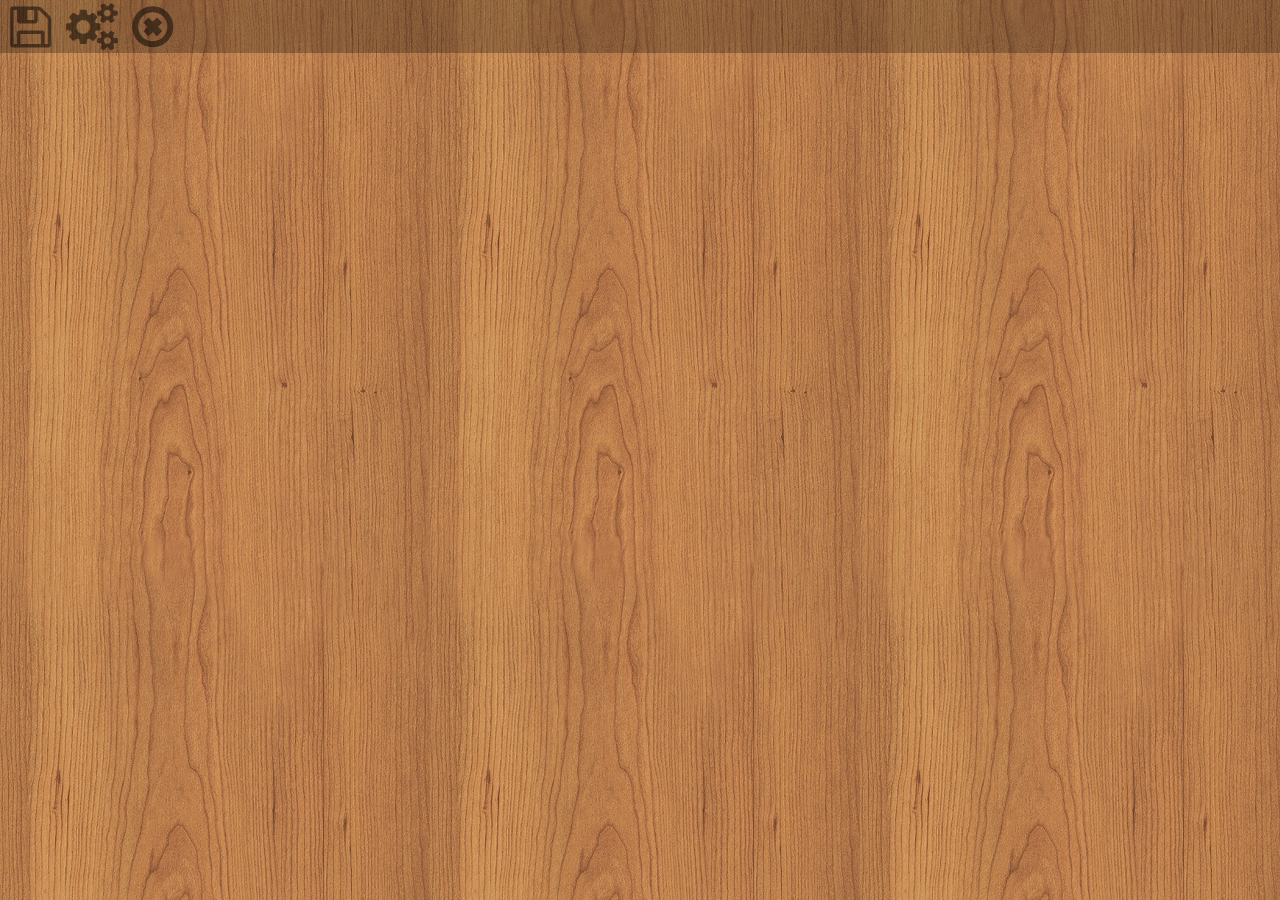
==== demo/index.html @ 3a291844 "swiper added to project" ====
<!DOCTYPE html>
<html>
<head>
  <meta charset="utf-8">
  <title>Dashboard Test Page</title>
  <link rel="stylesheet" href="../lib/development/gridster/jquery.gridster.css">
  <link rel="stylesheet" href="../lib/development/font-awesome-4.0.3/css/font-awesome.min.css">
  <link rel="stylesheet" href="../lib/development/boxer/jquery.fs.boxer.css">
  <link rel="stylesheet" href="../lib/development/swiper/idangerous.swiper.css">
  <link rel="stylesheet" href="../src/css/mdashboard.css">
</head>
<body>
  <div class="dashboard-container"></div>

  <!-- core libraries begin -->
  <script src="../lib/development/jquery/jquery-1.10.2.js"></script>
  <script src="../lib/development/underscore/underscore.js"></script>
  <script src="../lib/development/gridster/jquery.gridster.with-extras.js"></script>
  <script src="../lib/development/boxer/jquery.fs.boxer.js"></script>
  <script src="../lib/development/swiper/idangerous.swiper-2.4.2.js"></script>
  <script src="../lib/development/scroller/Animate.js"></script>
  <script src="../lib/development/scroller/Scroller.js"></script>
  <script src="../src/mdashboard.js"></script>
  <!-- core libraries end -->

  <!-- chart libraries begin -->
  <script charset="utf-8" src="../lib/development/d3/d3.v3.js"></script>
  <script src="../lib/development/highcharts/highcharts.src.js"></script>
  <script src="../lib/development/highcharts/highcharts-more.src.js"></script>
  <!-- chart libraries end -->

  <!-- site specific scripts begin -->
  <script src="widgets_default.js"></script>
  <script>
    var dashboard = new MDashboard().init();
    if (dashboard.isLoaded) {
      dashboard.collections[0].invalidate().render();
    } else {
      dashboard.createCollection(function(err, collection) {
        collection.render();
      });
    }
  </script>
  <!-- site specific scripts end -->
</body>
</html>
---- src/css/mdashboard.css ----
@import url(http://fonts.googleapis.com/css?family=Ubuntu:400,700|Oxygen:400,700|Open+Sans:400,700|Marmelad|Varela&subset=latin,latin-ext);
/*
Google Fonts
http://www.google.com/fonts#UsePlace:use/Collection:Ubuntu:400,700|Oxygen:400,700|Open+Sans:400,700|Marmelad|Varela

font-family: 'Ubuntu', sans-serif;
font-family: 'Oxygen', sans-serif;
font-family: 'Open Sans', sans-serif;
font-family: 'Marmelad', sans-serif;
font-family: 'Varela', sans-serif;
*/

/* Gridster */

.gridster {
  margin: 0 auto;
  font-family: 'Helvetica Neue', Arial, sans-serif;
  -webkit-font-smoothing: antialiased;
  font-size: x-small;
  color: #666666;
  -moz-box-sizing: border-box;
  -webkit-box-sizing: border-box;
  box-sizing: border-box;
}

.gridster a {
  color: #004756;
  text-decoration: underline;
  font-weight: bold;
}

.gridster ul, .gridster ol {
  list-style: none;
}

.gridster .gs-w {
  background: #FFF;
  cursor: pointer;
  border-radius: 4px;
  box-shadow: 0 2px 2px rgba(0,0,0,0.2), 0 1px 5px rgba(0,0,0,0.2), 0 0 0 12px rgba(255,255,255,0.4);
}

.gridster .player {
}

.gridster .preview-holder {
  border: none !important;
  border-radius: 0 !important;
  background: rgba(255, 255, 255, .2) !important;
}

.gridster li header {
  background: #999;
  display: block;
  font-size: 20px;
  line-height: normal;
  padding: 4px 0 6px;
  margin: 0;
  cursor: move;
  text-align: center;
}

.gridster li {
  overflow: hidden;
}

/* MDashboard */

.clearfix:after {
    content: ".";
    display: block;
    clear: both;
    visibility: hidden;
    line-height: 0;
    height: 0;
}

.clearfix {
    display: inline-block;
}

html[xmlns] .clearfix {
    display: block;
}

* html .clearfix {
    height: 1%;
}

* {
  margin: 0;
  padding: 0;
}

article, aside, details, figcaption, figure, footer, header, hgroup, nav, section {
  display: block;
}

body {
  background: #fff url(images/wood-005.png);
}

[hidden] {
  display: none;
}

.mr025 {
  margin-right: .25em
}

.ml025 {
  margin-left: .25em
}

.ml01 {
  margin-left: .1em;
}

.ml05 {
  margin-left: .5em
}

.ml10 {
  margin-left: 1em;
}

.mr05 {
  margin-right: .5em
}

.mr01 {
  margin-right: .1em;
}

.mt025 {
  margin-top: .25em
}

.mt05 {
  margin-top: .5em
}

.mt075 {
  margin-top: .75em
}

.mt10 {
  margin-top: 1em
}

.mb10 {
  margin-bottom: 1em;
}

.mtb10 {
  margin-top: 1em;
  margin-bottom: 1em;
}

.m10 {
  margin: 1em;
}

.mtb05 {
  margin-top: .5em;
  margin-bottom: .5em;
}

.mdashboard-container {
  position: relative;
}

.mwidget-icon {
  color: #BBB;
  position: absolute;
  z-index: 10;
  opacity: .6;
}

.icon-close {
  right: 5px;
  top: 7px;
}

.icon-settings {
  right: 27px;
  top: 7px;
}

.icon-settings:hover {
  -webkit-animation: spin 2s infinite linear;
  -moz-animation: spin 2s infinite linear;
  -o-animation: spin 2s infinite linear;
  animation: spin 2s infinite linear;
}

.mwidget-icon:hover {
  color: #333;
  opacity: 1;
}

.mdashboard-toolbar .btn {
  display: block;
  border-radius: 4px;
  text-align: center;
  text-decoration: none;
  font-weight: bold;

  -moz-box-sizing: border-box;
  -webkit-box-sizing: border-box;
  box-sizing: border-box;
  cursor: pointer;
  border: none;
  margin: 3px 0 0 10px;
}

.mdashboard-toolbar {
  position: absolute;
  left: 0;
  top: 0;
  margin: 0;
  padding: 0;
  display: block;
  height: 53px;
  /*padding: 5px 0 0 5px;*/
  width: 100%;
  background-color: rgba(0,0,0,0.25);
  z-index: 3;

  -moz-transition: margin .25s;
  -webkit-transition: margin .25s;
  -o-transition: margin .25s;
  transition: margin .25s;
}

.mdashboard-toolbar-list li {
  display: inline-block;
}

.toolbar-collapse {
  margin-top: -40px;
}


.button {
  color: #333;
  background-color: #e5e5e5;

  display: inline-block;
  padding: .5em .3em .1em .5em;
  margin: 0 .5em 0 0;
  font-size: 16px;
  font-weight: normal;
  text-align: center;
  white-space: normal;
  vertical-align: middle;
  cursor: pointer;
  background-image: none;
  border-radius: 8px;
  float: left;

  -webkit-user-select: none;
  -moz-user-select: none;
  -ms-user-select: none;
  -o-user-select: none;
  user-select: none;
}

.button:hover {
  background-color: #ebebeb;
}

.button-text {
  width: 90px;
  text-align: center;
}

.disabled {
  background-color: #f5f5f5;
  color: #999;
  opacity: .4;
}

.mdashboard-toolbar .btn {
  color: rgba(0,0,0,0.5);
}

.mdashboard-toolbar .btn:hover {
  color: rgba(0,0,0,1);
}

.mwidget-content {
  display: block;
  width: 100%;
  height: 100%;
  position: relative;
  padding: 0;
}

.chart {
  position: absolute;
  left: 0;
  bottom: 0;
}

.loading:after {
	border-width: 0 3px 0 0;
	border-style: solid;
	border-color: rgba(0, 0, 0, .5);
	border-radius: 50%;
	display: block;
	height: 50px;
	left: 50%;
	margin: -25px 0 0 -25px;
	position: absolute;
	top: 50%;
	width: 50px;

	content: "";

	animation: spin 1s infinite linear;
	-webkit-animation: spin 1s infinite linear;
}
@keyframes spin {
	from { transform: rotate(0deg); }
	to { transform: rotate(360deg); }
}
@-webkit-keyframes spin {
	from { -webkit-transform: rotate(0deg); }
	to { -webkit-transform: rotate(360deg); }
}

.dialog {
  width: 700px;
  height: 620px;
  overflow: hidden;
  padding: .25em;
  font-family: 'Ubuntu', sans-serif;
  text-align: left;
  position: relative;

  -webkit-user-select: none;
  -moz-user-select: none;
  -ms-user-select: none;
  -o-user-select: none;
  user-select: none;
}

.passive-dialog {
  background-color: #fff;
  opacity: .25;
}

.dialog .dialog-header {
  display: block;
  vertical-align: middle;
  margin: .5em;
  z-index: 10;
}

.dialog .dialog-header-text {
  margin: .25em;
  font-size: 9pt;
  line-height: 13px;
  display: inline-block;
  color: #999;
}

.dialog .dialog-footer {
  width: 690px;
  height: 75px;
  position: absolute;
  bottom: 0;
  left: 5px;
  z-index: 10;
  overflow: hidden;
}

.dialog .dialog-body {
  width: 650px;
  background-color: #F5F2EF;
  border-radius: 5px;
}

.dialog-footer-buttons {
  width: 690px;
  overflow: hidden;
}

#dialog-content-id {
  padding: 0;
  margin-top: 1em;
}

.dialog-well {
  background-color: #F5F2EF;
  border-radius: 5px;
  border: solid 1px #CCC;

  -webkit-box-shadow: inset 0 0 5px -2px rgba(50, 50, 50, 0.3);
  -moz-box-shadow:    inset 0 0 7px -2px rgba(50, 50, 50, 0.3);
  box-shadow:         inset 0 0 7px -2px rgba(50, 50, 50, 0.3);
}

#dialog-inner-content {
  width: 100%;
  overflow: auto;
  z-index: 11;
  margin-top: .25em;
}

#scroller-container {
  display: block;
  position: absolute;
  overflow: hidden;
  border-radius: 5px;

  -webkit-user-select: none;
  -moz-user-select: none;
  -ms-user-select: none;
  -o-user-select: none;
  user-select: none;
}

#scroller-content {
  background: transparent;
  width: 4000px;
  height: 2000px;
  position: relative;

  -webkit-transform-origin: left top;
  -webkit-transform: translateZ(0);
  -moz-transform-origin: left top;
  -moz-transform: translateZ(0);
  -ms-transform-origin: left top;
  -ms-transform: translateZ(0);
  -o-transform-origin: left top;
  -o-transform: translateZ(0);
  transform-origin: left top;
  transform: translateZ(0);
}

#scroller-panel {
  background: transparent;
  width: 4000px;
  height: 2000px;
  position: absolute;
  top: 0;
  left: 0;
  opacity: 1;
  color: #000;
;
}

.scroller-cell {
  /*width: 300px;
  height: 300px;
  background: transparent url('images/seamless-bamboo-pattern-842.png') no-repeat top left;*/
  /*width: 120px;
  height: 120px;
  background: transparent url('images/subtle-mosaic-pattern1507.png') no-repeat top left;*/
  width: 200px;
  height: 177px;
  background: transparent url('images/seamless-brick-wall-pattern.png') no-repeat top left;
  display: inline-block;
  margin: 0;
  padding: 0;
  line-height: 20px;
  z-index: 5;

  /*text-align: center;*/
}

.scroller-cell:after {
  content: ''
}

.scroller-message {
  font-size: 24pt;
  color: #CCC;
}

#boxer, .resp-vtabs {
  border: solid transparent 10px;
  border-radius: 5px;
}

#boxer.inline {
  padding: 5px;
  border-radius: 5px;
}

.resp-vtabs {
  border-radius: 0;
}

.pull-left {
  float:left
}

.pull-right {
  float:right
}

.merlon-logo {
  background: transparent url('images/merlon-logo-small.png') center no-repeat;
}

.widget-container,
.module-container,
.service-container,
.service-ajax-container {
  overflow: hidden;
}

.widget-container .form,
.module-container .form,
.service-container .form,
.service-ajax-container .form {
  display: block;
  width: 100%;
  font-size: 12pt;
}

.widget-container .form-label,
.module-container .form-label,
.service-container .form-label {
  width: 16%;
  display: inline-block;
  text-align: right;
  font-weight: bold;
}

.service-ajax-container .form-label {
  width: 20%;
  display: inline-block;
  text-align: right;
  font-weight: bold;
}

.widget-container .form-break,
.module-container .form-break,
.service-container .form-break,
.service-ajax-container form-break {
  text-align: center;
  display: inline-block;
}

.widget-container .form-item,
.module-container .form-item,
.service-container .form-item,
.service-ajax-container .form-item {
  display: inline-block;
  text-align: left;
}

.widget-container .form-button,
.module-container .form-button,
.service-container .form-button,
.service-ajax-container .form-button {
  display: inline-block;
  margin-left: .5em;
  vertical-align: middle;
  line-height: 30px;
}

.form-label input[type=text]  {
  width: 90px;
  border-radius: 4px;
  padding: .25em;
  background-color: #fff;
  border: 1px solid #666;
}

.form-item input[type=text],
.form-item textarea,
.form-item select {
  width: 475px;
  border-radius: 4px;
  padding: .25em;
  background-color: #fff;
  border: 1px solid #666;
}

form.form {
  text-align: left;
}

form.form, .form-row {
  width: 100%;
}

.form-row div {
  display: inline-block;
  margin-bottom: .5em;
}

.item-uid {
  color: #666;
}

.item-icons {
  width: 475px;
  height: 115px;
  overflow-y: scroll;
  overflow-x: hidden;
  border-radius: 4px;
  padding: .35em;
  background-color: #fff;
  border: 1px solid #666;
}

.item-icons li {
  list-style: none;
  float: left;
  font-weight: normal;
  line-height: 40px;
  color: #333;
  width: 40px;
  height: 40px;
  vertical-align: middle;
  text-align: center;
}

.item-icons li.selected {
  color: #FFF;
  background-color: #900;
  border-radius: 4px;
}

.item-icon:hover {
  color: #000;
  background-color: #CCC;
  border-radius: 4px;
  cursor: pointer;
}

.item-icon a, .item-icon a:visited {
  color: inherit;
}

.red {
  color: #900;
}

.fa {
  margin-right: .1em;
}

.hide {
  display: none;
}

#management-canvas, #management-svg, #management-container {
  position: absolute;
  left: 0;
  top: 0;
}

#management-container * {
  -webkit-user-select: none;
  -moz-user-select: none;
  -ms-user-select: none;
  -o-user-select: none;
  user-select: none;

  -webkit-user-drag: none;
  -moz-user-drag: none;
  -ms-user-drag: none;
  -o-user-drag: none;
  user-drag: none;
}

.m-module {
  margin: .25em;
  padding: .25em;
  border-width: 2px;
  border-style: dotted;
  border-radius: 8px;
  border-color: transparent;
  float: left;
}

.m-module:hover {
  border-color: #f00;
  cursor: pointer;
}

.m-selected {
  border-style: solid;
  border-color: #f00;
}

.error {
  color: #a00;
  font-weight: bold;
}

.success {
  color: #0a0;
  font-weight: bold;
}

#connection-page-result-test {
  margin: 1em;
}

#connection-page-result-test hr {
  margin: .5em;
}

/* swiper */
.swiper-container, .swiper-wrapper {
  height: 250px;
}
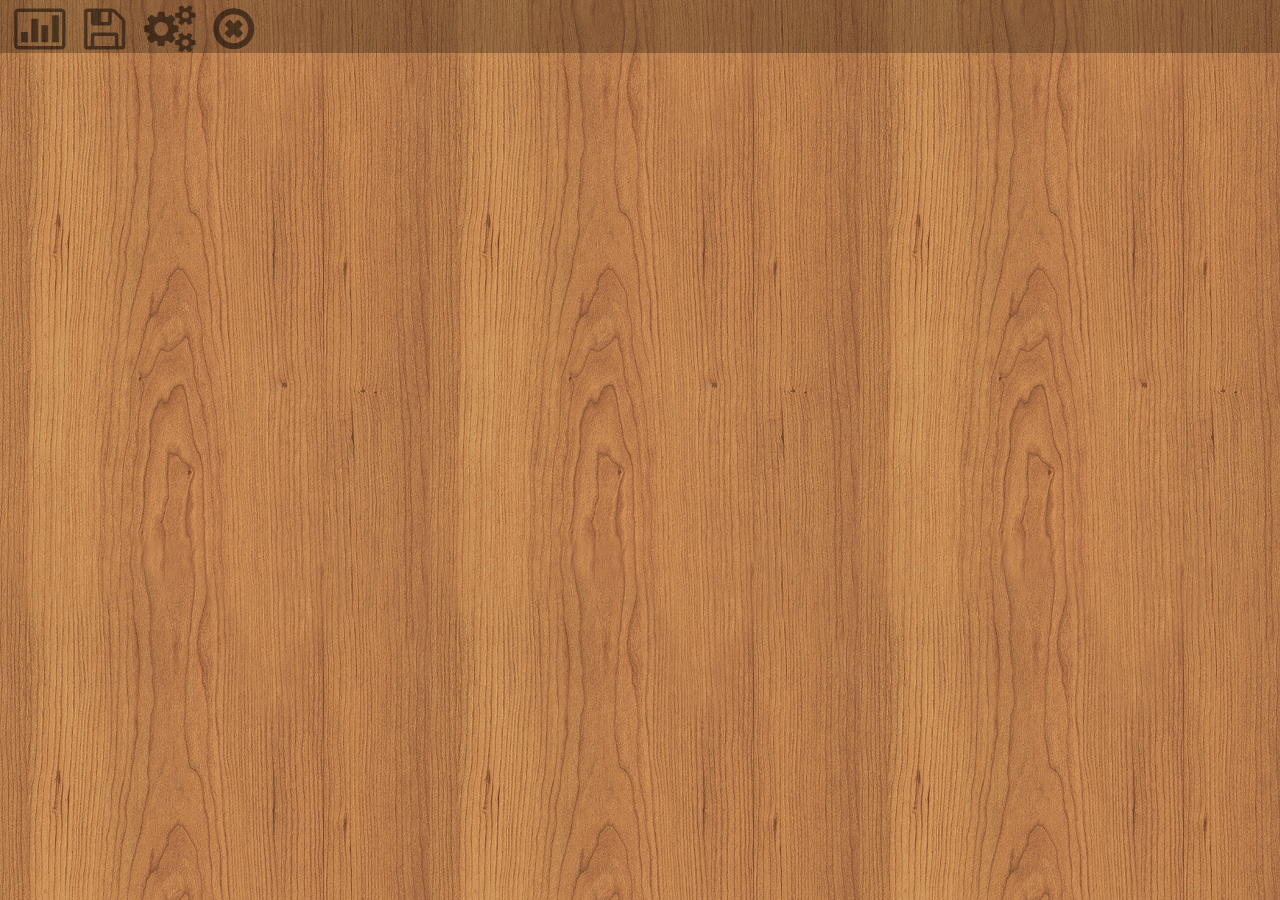
==== commit 33bafed1: "minor changes" ====
--- a/demo/index.html
+++ b/demo/index.html
@@ -10,37 +10,37 @@
   <link rel="stylesheet" href="../src/css/mdashboard.css">
 </head>
 <body>
-  <div class="dashboard-container"></div>
+<div class="dashboard-container"></div>
 
-  <!-- core libraries begin -->
-  <script src="../lib/development/jquery/jquery-1.10.2.js"></script>
-  <script src="../lib/development/underscore/underscore.js"></script>
-  <script src="../lib/development/gridster/jquery.gridster.with-extras.js"></script>
-  <script src="../lib/development/boxer/jquery.fs.boxer.js"></script>
-  <script src="../lib/development/swiper/idangerous.swiper-2.4.2.js"></script>
-  <script src="../lib/development/scroller/Animate.js"></script>
-  <script src="../lib/development/scroller/Scroller.js"></script>
-  <script src="../src/mdashboard.js"></script>
-  <!-- core libraries end -->
+<!-- core libraries begin -->
+<script src="../lib/development/jquery/jquery-1.10.2.js"></script>
+<script src="../lib/development/underscore/underscore.js"></script>
+<script src="../lib/development/gridster/jquery.gridster.with-extras.js"></script>
+<script src="../lib/development/boxer/jquery.fs.boxer.js"></script>
+<script src="../lib/development/swiper/idangerous.swiper-2.4.2.js"></script>
+<script src="../lib/development/scroller/Animate.js"></script>
+<script src="../lib/development/scroller/Scroller.js"></script>
+<script src="../src/mdashboard.js"></script>
+<!-- core libraries end -->
 
-  <!-- chart libraries begin -->
-  <script charset="utf-8" src="../lib/development/d3/d3.v3.js"></script>
-  <script src="../lib/development/highcharts/highcharts.src.js"></script>
-  <script src="../lib/development/highcharts/highcharts-more.src.js"></script>
-  <!-- chart libraries end -->
+<!-- chart libraries begin -->
+<script charset="utf-8" src="../lib/development/d3/d3.v3.js"></script>
+<script src="../lib/development/highcharts/highcharts.src.js"></script>
+<script src="../lib/development/highcharts/highcharts-more.src.js"></script>
+<!-- chart libraries end -->
 
-  <!-- site specific scripts begin -->
-  <script src="widgets_default.js"></script>
-  <script>
-    var dashboard = new MDashboard().init();
-    if (dashboard.isLoaded) {
-      dashboard.collections[0].invalidate().render();
-    } else {
-      dashboard.createCollection(function(err, collection) {
-        collection.render();
-      });
-    }
-  </script>
-  <!-- site specific scripts end -->
+<!-- site specific scripts begin -->
+<!--<script src="widgets_default.js"></script>-->
+<script>
+  var dashboard = new MDashboard().init();
+  if (dashboard.isLoaded) {
+    dashboard.collections[0].invalidate().render();
+  } else {
+    dashboard.createCollection(function (err, collection) {
+      collection.render();
+    });
+  }
+</script>
+<!-- site specific scripts end -->
 </body>
-</html>+</html>
--- a/src/css/mdashboard.css
+++ b/src/css/mdashboard.css
@@ -283,10 +283,13 @@
 }
 
 .mdashboard-toolbar .btn {
+  padding-left: 4px;
+  padding-top: 2px;
   color: rgba(0,0,0,0.5);
 }
 
 .mdashboard-toolbar .btn:hover {
+  background-color: #fff;
   color: rgba(0,0,0,1);
 }
 
@@ -405,7 +408,7 @@
 
 #dialog-inner-content {
   width: 100%;
-  overflow: auto;
+  /*overflow: auto;*/
   z-index: 11;
   margin-top: .25em;
 }
@@ -623,7 +626,7 @@
   text-align: center;
 }
 
-.item-icons li.selected {
+.item-icons li.selected-icon {
   color: #FFF;
   background-color: #900;
   border-radius: 4px;
@@ -711,7 +714,260 @@
 }
 
 /* swiper */
-.swiper-container, .swiper-wrapper {
+
+.swiper-container {
+  display: inline-block;
+  width: 680px;
   height: 250px;
-}
-
+  color: #fff;
+  text-align: center;
+  background: transparent url('images/brickwall.png') top left repeat;
+  border: solid 1px #CCC;
+  border-radius: 6px;
+  margin-top: 1em;
+
+  position: relative;
+  overflow: hidden;
+  -webkit-backface-visibility: hidden;
+  -moz-backface-visibility: hidden;
+  -ms-backface-visibility: hidden;
+  -o-backface-visibility: hidden;
+  backface-visibility: hidden;
+  z-index: 1;
+}
+
+.swiper-container .left, .swiper-container .right {
+  background: #000000 url(images/arrow-left.png) no-repeat center;
+  position: absolute;
+  left: 0px;
+  top: 0%;
+  height: 100%;
+  width: 20px;
+  opacity: 0.08;
+  cursor: pointer;
+  z-index: 10;
+  -webkit-transition: 300ms;
+  -moz-transition: 300ms;
+  -ms-transition: 300ms;
+  -o-transition: 300ms;
+  transition: 300ms;
+}
+
+.swiper-container .left:hover, .swiper-container .right:hover {
+  opacity: .5;
+  width: 30px;
+}
+
+.swiper-container .right {
+  background: #000000 url(images/arrow-right.png) no-repeat center;
+  left: auto;
+  right: 0px;
+}
+
+.swiper-container .top, .swiper-container .bottom {
+  background: #000000 url(images/arrow-top.png) no-repeat center;
+  position: absolute;
+  left: 0px;
+  top: 0%;
+  width: 100%;
+  height: 20px;
+  opacity: 0.08;
+  cursor: pointer;
+  z-index: 10;
+  -webkit-transition: 300ms;
+  -moz-transition: 300ms;
+  -ms-transition: 300ms;
+  -o-transition: 300ms;
+  transition: 300ms;
+}
+
+.swiper-container .bottom {
+  background: #000000 url(images/arrow-bottom.png) no-repeat center;
+  top: auto;
+  bottom: 0;
+}
+
+.swiper-container .top:hover, .swiper-container .bottom:hover {
+  opacity: .5;
+  height: 30px;
+}
+
+.swiper-slide {
+  opacity: 0.4;
+  font-size: 24px;
+  text-align: center;
+  vertical-align: middle;
+  color: #333333;
+  width: 340px;
+  height: 250px;
+  line-height: 250px;
+
+  -webkit-transition: 300ms;
+  -moz-transition: 300ms;
+  -ms-transition: 300ms;
+  -o-transition: 300ms;
+  transition: 300ms;
+
+  -webkit-transform: scale(0);
+  -moz-transform: scale(0);
+  -ms-transform: scale(0);
+  -o-transform: scale(0);
+  transform: scale(0);
+}
+
+.swiper-slide-visible {
+  opacity: 0.5;
+  -webkit-transform: scale(0.8);
+  -moz-transform: scale(0.8);
+  -ms-transform: scale(0.8);
+  -o-transform: scale(0.8);
+  transform: scale(0.8);
+}
+
+.swiper-slide-active {
+  opacity: 1;
+  -webkit-transform: scale(1);
+  -moz-transform: scale(1);
+  -ms-transform: scale(1);
+  -o-transform: scale(1);
+  transform: scale(1);
+}
+
+.swiper-slide-active:hover {
+  background-color: #FFF;
+  border-radius: 12px;
+  cursor: pointer;
+}
+
+.swiper-slide .title {
+  font-style: italic;
+  font-size: 42px;
+  margin-top: 80px;
+  margin-bottom: 0;
+  line-height: 45px;
+}
+
+.swiper-slide-image {
+  margin: 0;
+  padding: 0;
+  line-height: 250px;
+}
+
+.swiper-slide-image img {
+  vertical-align: middle;
+}
+
+.swiper-slide-content {
+  margin: 0;
+  padding: 0;
+  line-height: 250px;
+}
+
+.swiper-visible-switch {
+  opacity: 1;
+  top: 0;
+  background: #aaa;
+}
+
+.swiper-active-switch {
+  background: #fff;
+}
+
+.swiper-slide img {
+  max-width: 100%;
+  max-height: 100%;
+  position: relative;
+}
+
+.swiper-module {
+  position: absolute;
+  right: 25px;
+  top: 25px;
+  font-size: 2em;
+}
+
+.swiper-module:before {
+  content: "\f12e";
+}
+
+.selected, .selected:hover {
+  color: #000;
+  background-color: #FFF !important;
+  border-radius: 12px;
+}
+
+.swiper-button {
+  line-height: 200px;
+  display: inline;
+  color: #ccc;
+}
+
+.swiper-button:hover {
+  color: #999;
+}
+
+#swiper-parent-module li img {
+  max-width: 100%;
+  max-height: 100%;
+  margin: auto;
+}
+
+.swiper-parent-sep {
+  width: 16px;
+  height: 98px;
+  list-style-type: none;
+  background: transparent url('images/sep.png') top left no-repeat;
+  float: left;
+  margin: 1px 5px 0 5px;
+}
+
+.swiper-parent-item {
+  font-size: 18pt;
+  font-family: 'Ubuntu', sans-serif;
+  display: inline-block;
+  padding: 5px 5px 5px 10px;
+  list-style-type: none;
+  height: 88px;
+  line-height: 88px;
+  vertical-align: middle;
+  float: left;
+  margin-top: 1px;
+  border-radius: 5px 0 0 5px;
+  margin-left: 1px;
+}
+
+.swiper-parent-item i:hover  {
+  cursor: pointer;
+  color: #f00;
+}
+
+.swiper-parent-item img:hover {
+  cursor: pointer;
+  -webkit-filter: invert(1);
+}
+
+#swiper-parent-module, .current-module-well {
+  background-color: #f0f0f0;
+  border: 0;
+  border-radius: 5px;
+  box-shadow: inset 0 1px 0 0 #ccc,
+              inset 0 0 0 1px #dedede,
+              inset 0 1px 2px 1px #e6e6e6,0 0 0 0 #479aeb;
+
+  display: inline-block;
+  color: #4f4f4f;
+  padding: 0;
+  height: 100px;
+  width: 695px;
+  font-size: 16px;
+
+  -webkit-transition: all 300ms ease;
+  transition: all 300ms ease;
+}
+
+#swiper-parent-module:hover, .current-module-well:hover {
+  background-color: #f5f5f5;
+  box-shadow: inset 0 1px 0 0 #c2c2c2,
+              inset 0 0 0 1px #c5c5c5,
+              inset 0 1px 2px 1px #e6e6e6,0 0 0 0 #479aeb;
+}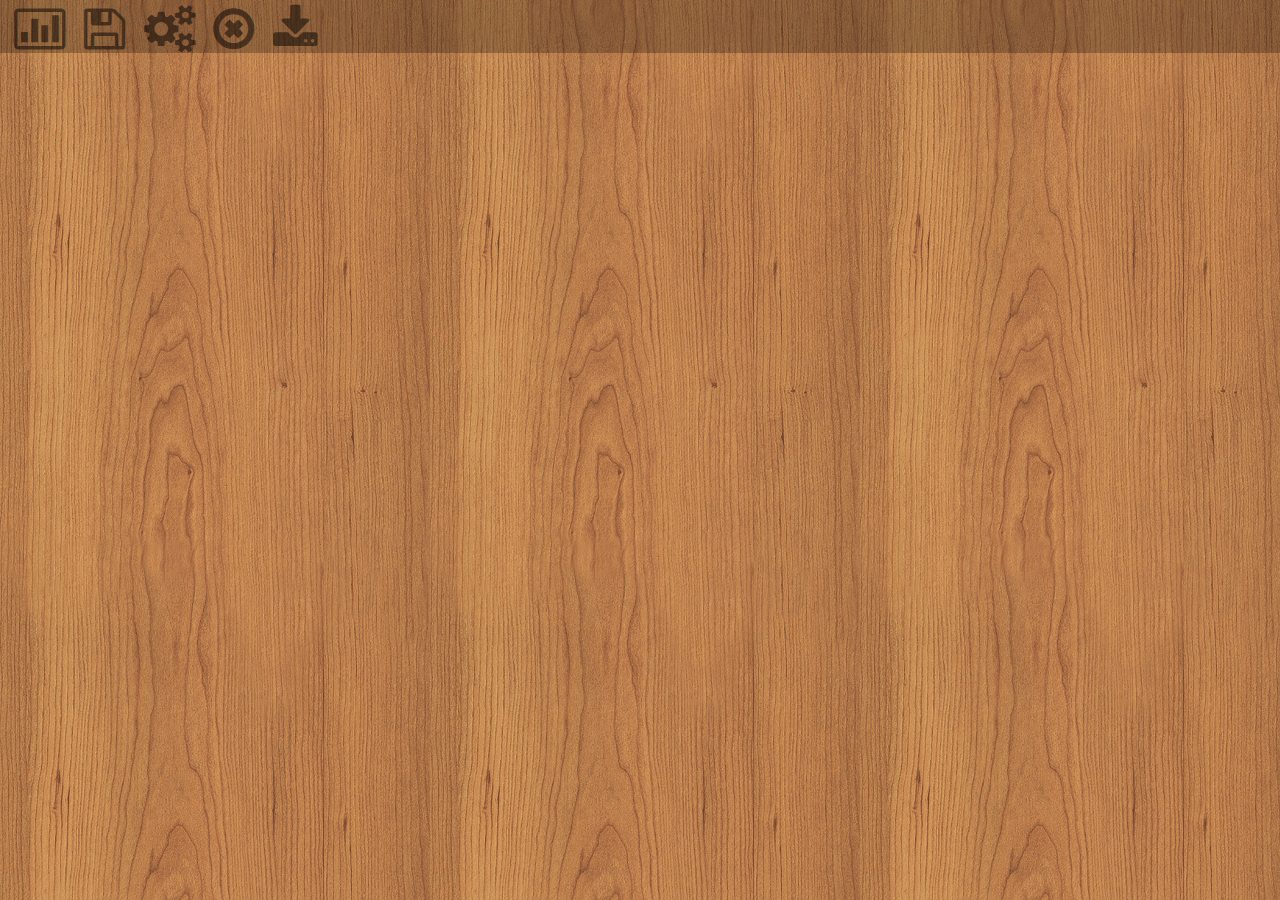
==== commit 0d0c2a1d: "json parser added" ====
--- a/demo/index.html
+++ b/demo/index.html
@@ -6,7 +6,7 @@
   <link rel="stylesheet" href="../lib/development/gridster/jquery.gridster.css">
   <link rel="stylesheet" href="../lib/development/font-awesome-4.0.3/css/font-awesome.min.css">
   <link rel="stylesheet" href="../lib/development/boxer/jquery.fs.boxer.css">
-  <link rel="stylesheet" href="../lib/development/swiper/idangerous.swiper.css">
+  <link rel="stylesheet" href="../lib/development/swiper/idangerous.swiper-2.4.3.css">
   <link rel="stylesheet" href="../src/css/mdashboard.css">
 </head>
 <body>
@@ -17,9 +17,9 @@
 <script src="../lib/development/underscore/underscore.js"></script>
 <script src="../lib/development/gridster/jquery.gridster.with-extras.js"></script>
 <script src="../lib/development/boxer/jquery.fs.boxer.js"></script>
-<script src="../lib/development/swiper/idangerous.swiper-2.4.2.js"></script>
-<script src="../lib/development/scroller/Animate.js"></script>
-<script src="../lib/development/scroller/Scroller.js"></script>
+<script src="../lib/development/swiper/idangerous.swiper-2.4.3.js"></script>
+<!--<script src="../lib/development/scroller/Animate.js"></script>
+<script src="../lib/development/scroller/Scroller.js"></script>-->
 <script src="../src/mdashboard.js"></script>
 <!-- core libraries end -->
 
@@ -30,7 +30,7 @@
 <!-- chart libraries end -->
 
 <!-- site specific scripts begin -->
-<!--<script src="widgets_default.js"></script>-->
+<script src="widgets.new.js"></script>
 <script>
   var dashboard = new MDashboard().init();
   if (dashboard.isLoaded) {
@@ -44,3 +44,6 @@
 <!-- site specific scripts end -->
 </body>
 </html>
+
+
+
--- a/src/css/mdashboard.css
+++ b/src/css/mdashboard.css
@@ -1,8 +1,8 @@
 
-@import url(http://fonts.googleapis.com/css?family=Ubuntu:400,700|Oxygen:400,700|Open+Sans:400,700|Marmelad|Varela&subset=latin,latin-ext);
+@import url(http://fonts.googleapis.com/css?family=Ubuntu:400,700);
 /*
 Google Fonts
-http://www.google.com/fonts#UsePlace:use/Collection:Ubuntu:400,700|Oxygen:400,700|Open+Sans:400,700|Marmelad|Varela
+http://www.google.com/fonts#UsePlace:use/Collection:Ubuntu:400,700|Oxygen:400,700|Open+Sans:400,700|Marmelad|Varela&subset=latin,latin-ext
 
 font-family: 'Ubuntu', sans-serif;
 font-family: 'Oxygen', sans-serif;
@@ -64,6 +64,7 @@
 .gridster li {
   overflow: hidden;
 }
+
 
 /* MDashboard */
 
@@ -226,7 +227,7 @@
   /*padding: 5px 0 0 5px;*/
   width: 100%;
   background-color: rgba(0,0,0,0.25);
-  z-index: 3;
+  z-index: 99;
 
   -moz-transition: margin .25s;
   -webkit-transition: margin .25s;
@@ -242,44 +243,94 @@
   margin-top: -40px;
 }
 
+a {
+  background: transparent;
+}
 
 .button {
-  color: #333;
-  background-color: #e5e5e5;
-
+  border: 0;
+  cursor: pointer;
   display: inline-block;
-  padding: .5em .3em .1em .5em;
-  margin: 0 .5em 0 0;
-  font-size: 16px;
-  font-weight: normal;
-  text-align: center;
-  white-space: normal;
-  vertical-align: middle;
-  cursor: pointer;
-  background-image: none;
-  border-radius: 8px;
-  float: left;
-
-  -webkit-user-select: none;
-  -moz-user-select: none;
-  -ms-user-select: none;
-  -o-user-select: none;
-  user-select: none;
-}
-
-.button:hover {
-  background-color: #ebebeb;
-}
-
-.button-text {
-  width: 90px;
-  text-align: center;
-}
-
-.disabled {
-  background-color: #f5f5f5;
-  color: #999;
-  opacity: .4;
+  padding: 8px 10px 5px;
+  border-radius: 3px;
+  color: white;
+  font-size: 14px;
+  text-decoration: none;
+  text-shadow: 0 -1px 0 rgba(0,0,0,0.24);
+  -webkit-transition: background-color 200ms ease,box-shadow 200ms ease;
+  transition: background-color 200ms ease,box-shadow 200ms ease;
+  margin: 0 5px 0 0;
+}
+
+.button.primary {
+  background-color: #479aeb;
+  box-shadow: inset 0 -1px 0 0 #1776d4, inset 0 0 0 1px #308de8, inset 0 2px 1px 0 rgba(255,255,255,0.32), 0 1px 1px 0 rgba(0,0,0,0.13);
+}
+
+.button.primary:hover {
+  background-color: #308de8;
+  box-shadow: inset 0 -1px 0 0 #125da6,inset 0 0 0 1px #1774cf,inset 0 2px 1px 0 rgba(255,255,255,0.32),0 1px 2px 0 rgba(0,0,0,0.3);
+}
+
+.button.purple {
+  background-color: #9a6db5;
+  box-shadow: inset 0 -1px 0 0 #764a91,inset 0 0 0 1px #8e5cac,inset 0 2px 1px 0 rgba(255,255,255,0.32),0 1px 1px 0 rgba(0,0,0,0.2);
+}
+
+.button.purple:hover {
+  background-color: #8e5cac;
+  box-shadow: inset 0 -1px 0 0 #5b386f,inset 0 0 0 1px #73488e,inset 0 2px 1px 0 rgba(255,255,255,0.32),0 1px 2px 0 rgba(0,0,0,0.3);
+}
+
+.button.success {
+  background-color: #00cc7a;
+  box-shadow: inset 0 -1px 0 0 #00854f,inset 0 0 0 1px #00b36b,inset 0 2px 1px 0 rgba(255,255,255,0.32),0 1px 1px 0 rgba(0,0,0,0.2);
+}
+
+.button.success:hover {
+  background-color: #00b36b;
+  box-shadow: inset 0 -1px 0 0 #005231,inset 0 0 0 1px #00804c,inset 0 2px 1px 0 rgba(255,255,255,0.32),0 1px 2px 0 rgba(0,0,0,0.3);
+}
+
+.button.black {
+  background-color: #565656;
+  box-shadow: inset 0 -1px 0 0 #333,inset 0 0 0 1px #4a4a4a,inset 0 2px 1px 0 rgba(255,255,255,0.32),0 1px 1px 0 rgba(0,0,0,0.2);
+}
+
+.button.black:hover {
+  background-color: #4a4a4a;
+  box-shadow: inset 0 -1px 0 0 #191919,inset 0 0 0 1px #303030,inset 0 2px 1px 0 rgba(255,255,255,0.32),0 1px 2px 0 rgba(0,0,0,0.3);
+}
+
+.button.critical {
+  background-color: #e3b232;
+  box-shadow: inset 0 -1px 0 0 #b9872f,inset 0 0 0 1px #e09c3c,inset 0 2px 1px 0 rgba(255,255,255,0.32),0 1px 1px 0 rgba(0,0,0,0.2)
+}
+
+.button.critical:hover {
+  background-color: #d8a732;
+  box-shadow: inset 0 -1px 0 0 #ac7930,inset 0 0 0 1px #d18c3d,inset 0 2px 1px 0 rgba(255,255,255,0.32),0 1px 2px 0 rgba(0,0,0,0.3)
+}
+
+.button.danger {
+  background-color: #e35238;
+  box-shadow: inset 0 -1px 0 0 #b9321a,inset 0 0 0 1px #e03f22,inset 0 2px 1px 0 rgba(255,255,255,0.32),0 1px 1px 0 rgba(0,0,0,0.2)
+}
+
+.button.danger:hover {
+  background-color: #e03f22;
+  box-shadow: inset 0 -1px 0 0 #8d2614,inset 0 0 0 1px #b53119,inset 0 2px 1px 0 rgba(255,255,255,0.32),0 1px 2px 0 rgba(0,0,0,0.3)
+}
+
+.button.disabled, .button[disabled] {
+  color: #ebebeb;
+  background-color: #bababa;
+  box-shadow: inset 0 -1px 0 0 #969696,inset 0 0 0 1px #adadad,inset 0 2px 1px 0 rgba(255,255,255,0.32),0 1px 1px 0 rgba(0,0,0,0.2);
+}
+
+.button.disabled:hover, .button[disabled]:hover {
+  background-color: #adadad;
+  box-shadow: inset 0 -1px 0 0 #7d7d7d,inset 0 0 0 1px #949494,inset 0 2px 1px 0 rgba(255,255,255,0.32),0 1px 2px 0 rgba(0,0,0,0.3);
 }
 
 .mdashboard-toolbar .btn {
@@ -372,7 +423,7 @@
 
 .dialog .dialog-footer {
   width: 690px;
-  height: 75px;
+  height: 65px;
   position: absolute;
   bottom: 0;
   left: 5px;
@@ -397,20 +448,24 @@
 }
 
 .dialog-well {
-  background-color: #F5F2EF;
+  background-color: #7d7d7d;
+  box-shadow: 0 1px 3px 0 rgba(0,0,0,0.15);
+  border-bottom: 1px solid #696969;
+  color: #fff;
   border-radius: 5px;
-  border: solid 1px #CCC;
-
-  -webkit-box-shadow: inset 0 0 5px -2px rgba(50, 50, 50, 0.3);
-  -moz-box-shadow:    inset 0 0 7px -2px rgba(50, 50, 50, 0.3);
-  box-shadow:         inset 0 0 7px -2px rgba(50, 50, 50, 0.3);
 }
 
 #dialog-inner-content {
   width: 100%;
-  /*overflow: auto;*/
+  overflow-x: hidden;
+  overflow-y: auto;
   z-index: 11;
   margin-top: .25em;
+}
+
+.inner-panel-resize {
+  height: 420px;
+  padding-top:2em;
 }
 
 #scroller-container {
@@ -511,6 +566,7 @@
 }
 
 .widget-container,
+.chart-container,
 .module-container,
 .service-container,
 .service-ajax-container {
@@ -518,6 +574,7 @@
 }
 
 .widget-container .form,
+.chart-container .form,
 .module-container .form,
 .service-container .form,
 .service-ajax-container .form {
@@ -527,6 +584,7 @@
 }
 
 .widget-container .form-label,
+.chart-container .form-label,
 .module-container .form-label,
 .service-container .form-label {
   width: 16%;
@@ -543,6 +601,7 @@
 }
 
 .widget-container .form-break,
+.chart-container .form-break,
 .module-container .form-break,
 .service-container .form-break,
 .service-ajax-container form-break {
@@ -551,6 +610,7 @@
 }
 
 .widget-container .form-item,
+.chart-container .form-item,
 .module-container .form-item,
 .service-container .form-item,
 .service-ajax-container .form-item {
@@ -559,31 +619,120 @@
 }
 
 .widget-container .form-button,
+.chart-container .form-button,
 .module-container .form-button,
 .service-container .form-button,
 .service-ajax-container .form-button {
   display: inline-block;
-  margin-left: .5em;
+  margin: -4px 0 0 7px;
+  padding: 4px 3px 0 6px;
   vertical-align: middle;
   line-height: 30px;
+  background-color: #5d5d5d;
+  border: solid 1px #3e3e3e;
+  -webkit-box-shadow: inset 1px 1px 0 0 rgba(255,255,255,.65);
+  -moz-box-shadow: inset 1px 1px 0 0 rgba(255,255,255,.65);
+  box-shadow: inset 1px 1px 0 0 rgba(255,255,255,.65);
+}
+
+.widget-container .form-button:hover,
+.chart-container .form-button:hover,
+.module-container .form-button:hover,
+.service-container .form-button:hover,
+.service-ajax-container .form-button:hover {
+  background-color: #6e6e6e;
+}
+
+.widget-container .form-button:active,
+.chart-container .form-button:active,
+.module-container .form-button:active,
+.service-container .form-button:active,
+.service-ajax-container .form-button:active {
+  background-color: #6e6e6e;
+  -webkit-box-shadow: inset 1px 1px 0 0 rgba(0,0,0,.25), inset -1px -1px 0 0 rgba(255,255,255,.45);
+  -moz-box-shadow: inset 1px 1px 0 0 rgba(0,0,0,.25), inset -1px -1px 0 0 rgba(255,255,255,.45);
+  box-shadow: inset 1px 1px 0 0 rgba(0,0,0,.25), inset -1px -1px 0 0 rgba(255,255,255,.45);
+}
+
+.form-label input[type='text'].text,
+.form-item input[type='number'].text,
+.form-item input[type='file'].text,
+.form-item input[type='email'].text,
+.form-item select.text,
+.form-item ul.text,
+.form-item textarea.text,
+.form-item input[type='text'].text {
+  position: relative;
+  padding: 10px;
+  font-size: 16px;
+  line-height: 20px;
+  color: #e9e9f5;
+  font-weight: 400;
+  font-family: ubuntu;
+  border: 1px solid rgba(0,0,0,0.5);
+  background-color: rgba(0,0,0,0.25);
+  -webkit-box-shadow: inset 0 3px 3px -2px rgba(0,0,0,0.25),0px 0 0 1px rgba(255,255,255,0.12),0px 0 3px 0 rgba(255,255,255,0);
+  -moz-box-shadow: inset 0 3px 3px -2px rgba(0,0,0,0.25),0px 0 0 1px rgba(255,255,255,0.12),0px 0 3px 0 rgba(255,255,255,0);
+  box-shadow: inset 0 3px 3px -2px rgba(0,0,0,0.25),0px 0 0 1px rgba(255,255,255,0.12),0px 0 3px 0 rgba(255,255,255,0);
+}
+
+.form-label input[type='text'],
+.form-item input[type='number'],
+.form-item input[type='file'],
+.form-item input[type='email'],
+.form-item ul,
+.form-item select,
+.form-item textarea,
+.form-item input[type='text'] {
+  position: relative;
+  z-index: 2;
+  display: inline-block;
+  width: 450px;
+  margin: 5px 0;
+  outline: 0;
+  -webkit-border-radius: 0;
+  -webkit-background-clip: padding-box;
+  -moz-border-radius: 0;
+  -moz-background-clip: padding;
+  border-radius: 0;
+  background-clip: padding-box;
+  -webkit-transition: border-color 150ms ease-in-out,-webkit-box-shadow 150ms ease-in-out,top 150ms ease-in-out;
+  -moz-transition: border-color 150ms ease-in-out,-moz-box-shadow 150ms ease-in-out,top 150ms ease-in-out;
+  -o-transition: border-color 150ms ease-in-out,box-shadow 150ms ease-in-out,top 150ms ease-in-out;
+  transition: border-color 150ms ease-in-out,box-shadow 150ms ease-in-out,top 150ms ease-in-out;
+}
+
+.form-label input[type='text'].text:focus,
+.form-item input[type='number'].text:focus,
+.form-item input[type='file'].text:focus,
+.form-item input[type='email'].text:focus,
+.form-item ul.text:focus,
+.form-item select.text:focus,
+.form-item textarea.text:focus,
+.form-item input[type='text'].text:focus {
+  background-color: rgba(0,0,0,0.32);
+  -webkit-box-shadow: inset 0 3px 3px -2px rgba(0,0,0,0.2),0px 0 0 1px rgba(255,255,255,0.2),0px 0 10px 0 rgba(255,255,255,0.3);
+  -moz-box-shadow: inset 0 3px 3px -2px rgba(0,0,0,0.2),0px 0 0 1px rgba(255,255,255,0.2),0px 0 10px 0 rgba(255,255,255,0.3);
+  box-shadow: inset 0 3px 3px -2px rgba(0,0,0,0.2),0px 0 0 1px rgba(255,255,255,0.2),0px 0 10px 0 rgba(255,255,255,0.3)
+}
+
+.form-item select.text {
+  width: 472px;
+}
+
+.form-item select.text.short {
+  width: 233px !important;
+  margin-right: 7px;
+}
+
+.form-item input[type='checkbox'] {
+  width: 24px;
+  height: 24px;
+  vertical-align: middle;
 }
 
 .form-label input[type=text]  {
-  width: 90px;
-  border-radius: 4px;
-  padding: .25em;
-  background-color: #fff;
-  border: 1px solid #666;
-}
-
-.form-item input[type=text],
-.form-item textarea,
-.form-item select {
-  width: 475px;
-  border-radius: 4px;
-  padding: .25em;
-  background-color: #fff;
-  border: 1px solid #666;
+  width: 75px;
 }
 
 form.form {
@@ -597,10 +746,6 @@
 .form-row div {
   display: inline-block;
   margin-bottom: .5em;
-}
-
-.item-uid {
-  color: #666;
 }
 
 .item-icons {
@@ -624,6 +769,8 @@
   height: 40px;
   vertical-align: middle;
   text-align: center;
+  padding: 2px 1px 0 4px;
+  margin: 0;
 }
 
 .item-icons li.selected-icon {
@@ -700,8 +847,8 @@
   font-weight: bold;
 }
 
-.success {
-  color: #0a0;
+.succeeded {
+  color: #0052AA;
   font-weight: bold;
 }
 
@@ -724,7 +871,7 @@
   background: transparent url('images/brickwall.png') top left repeat;
   border: solid 1px #CCC;
   border-radius: 6px;
-  margin-top: 1em;
+  margin-top: 5px;
 
   position: relative;
   overflow: hidden;
@@ -761,13 +908,13 @@
 .swiper-container .right {
   background: #000000 url(images/arrow-right.png) no-repeat center;
   left: auto;
-  right: 0px;
+  right: 0;
 }
 
 .swiper-container .top, .swiper-container .bottom {
   background: #000000 url(images/arrow-top.png) no-repeat center;
   position: absolute;
-  left: 0px;
+  left: 0;
   top: 0%;
   width: 100%;
   height: 20px;
@@ -793,14 +940,16 @@
 }
 
 .swiper-slide {
+  padding: 0;
+  margin: 0;
   opacity: 0.4;
-  font-size: 24px;
+  font-size: 18px;
   text-align: center;
   vertical-align: middle;
-  color: #333333;
+  color: #333;
   width: 340px;
   height: 250px;
-  line-height: 250px;
+  /*line-height: 250px;*/
 
   -webkit-transition: 300ms;
   -moz-transition: 300ms;
@@ -813,6 +962,23 @@
   -ms-transform: scale(0);
   -o-transform: scale(0);
   transform: scale(0);
+
+}
+
+
+.swiper-slide-content {
+  /*line-height: 250px;*/
+  display: table-cell;
+  vertical-align: middle;
+  height: 250px;
+  width: 340px;
+  overflow: hidden;
+}
+
+.swiper-slide-content > i {
+  max-height: 250px;
+  max-width: 340px;
+  display: block;
 }
 
 .swiper-slide-visible {
@@ -839,6 +1005,22 @@
   cursor: pointer;
 }
 
+.swiper-item-service:hover {
+  background-color: #3c93dd;
+}
+
+.swiper-item-service {
+  background-color: #a7dcff;
+}
+
+.swiper-item-widget:hover {
+  background-color: #46b976;
+}
+
+.swiper-item-widget {
+  background-color: #8cffb7;
+}
+/*
 .swiper-slide .title {
   font-style: italic;
   font-size: 42px;
@@ -846,7 +1028,7 @@
   margin-bottom: 0;
   line-height: 45px;
 }
-
+*/
 .swiper-slide-image {
   margin: 0;
   padding: 0;
@@ -857,11 +1039,6 @@
   vertical-align: middle;
 }
 
-.swiper-slide-content {
-  margin: 0;
-  padding: 0;
-  line-height: 250px;
-}
 
 .swiper-visible-switch {
   opacity: 1;
@@ -929,7 +1106,6 @@
   list-style-type: none;
   height: 88px;
   line-height: 88px;
-  vertical-align: middle;
   float: left;
   margin-top: 1px;
   border-radius: 5px 0 0 5px;
@@ -944,6 +1120,10 @@
 .swiper-parent-item img:hover {
   cursor: pointer;
   -webkit-filter: invert(1);
+}
+
+.swiper-parent-item > img, .swiper-parent-item > i {
+  vertical-align: middle;
 }
 
 #swiper-parent-module, .current-module-well {
@@ -958,7 +1138,7 @@
   color: #4f4f4f;
   padding: 0;
   height: 100px;
-  width: 695px;
+  width: 693px;
   font-size: 16px;
 
   -webkit-transition: all 300ms ease;
@@ -970,4 +1150,239 @@
   box-shadow: inset 0 1px 0 0 #c2c2c2,
               inset 0 0 0 1px #c5c5c5,
               inset 0 1px 2px 1px #e6e6e6,0 0 0 0 #479aeb;
-}+}
+
+.widget-cell {
+  width: 100%;
+  height: 100%;
+  background-color: #004756;
+  color: #FFF;
+  font-size: 32pt;
+  font-weight: bold;
+  font-family: Ubuntu;
+  text-align: center;
+  text-shadow: 0 3px 1px rgba(0, 150, 190, 0.8);
+}
+
+/* custom checkboxes - squared */
+
+#swiper-show-items {
+  list-style: none;
+  margin: 10px 0 0 50px;
+}
+
+#swiper-show-items li {
+  float:left;
+  width: 150px;
+  margin-right: 10px;
+}
+
+.squared input[type=checkbox] {
+	visibility: hidden;
+}
+
+.squared {
+	width: 28px;
+	height: 28px;
+	background: #fcfff4;
+
+	background: -webkit-linear-gradient(top, #fcfff4 0%, #dfe5d7 40%, #b3bead 100%);
+	background: -moz-linear-gradient(top, #fcfff4 0%, #dfe5d7 40%, #b3bead 100%);
+	background: -o-linear-gradient(top, #fcfff4 0%, #dfe5d7 40%, #b3bead 100%);
+	background: -ms-linear-gradient(top, #fcfff4 0%, #dfe5d7 40%, #b3bead 100%);
+	background: linear-gradient(top, #fcfff4 0%, #dfe5d7 40%, #b3bead 100%);
+	filter: progid:DXImageTransform.Microsoft.gradient( startColorstr='#fcfff4', endColorstr='#b3bead',GradientType=0 );
+
+	-webkit-box-shadow: inset 0px 1px 1px white, 0px 1px 3px rgba(0,0,0,0.5);
+	-moz-box-shadow: inset 0px 1px 1px white, 0px 1px 3px rgba(0,0,0,0.5);
+	box-shadow: inset 0px 1px 1px white, 0px 1px 3px rgba(0,0,0,0.5);
+	position: relative;
+}
+
+.squared label.black {
+	cursor: pointer;
+	position: absolute;
+	width: 20px;
+	height: 20px;
+	left: 4px;
+	top: 4px;
+
+	-webkit-box-shadow: inset 0px 1px 1px rgba(0,0,0,0.5), 0px 1px 0px rgba(255,255,255,1);
+	-moz-box-shadow: inset 0px 1px 1px rgba(0,0,0,0.5), 0px 1px 0px rgba(255,255,255,1);
+	box-shadow: inset 0px 1px 1px rgba(0,0,0,0.5), 0px 1px 0px rgba(255,255,255,1);
+
+	background: -webkit-linear-gradient(top, #222 0%, #45484d 100%);
+	background: -moz-linear-gradient(top, #222 0%, #45484d 100%);
+	background: -o-linear-gradient(top, #222 0%, #45484d 100%);
+	background: -ms-linear-gradient(top, #222 0%, #45484d 100%);
+	background: linear-gradient(top, #222 0%, #45484d 100%);
+	filter: progid:DXImageTransform.Microsoft.gradient( startColorstr='#222', endColorstr='#45484d',GradientType=0 );
+}
+
+.squared label.blue {
+	cursor: pointer;
+	position: absolute;
+	width: 20px;
+	height: 20px;
+	left: 4px;
+	top: 4px;
+
+	-webkit-box-shadow: inset 0px 1px 1px rgba(3, 37, 96, 0.49), 0px 1px 0px rgb(202, 229, 255);
+	-moz-box-shadow: inset 0px 1px 1px rgba(3, 37, 96, 0.49), 0px 1px 0px rgb(202, 229, 255);
+	box-shadow: inset 0px 1px 1px rgba(3, 37, 96, 0.49), 0px 1px 0px rgb(202, 229, 255);
+
+  background: -webkit-linear-gradient(top, #1f79cd 0%, #7ac9ff 100%);
+  background: -moz-linear-gradient(top, #1f79cd 0%, #7ac9ff 100%);
+  background: -o-linear-gradient(top, #1f79cd 0%, #7ac9ff 100%);
+  background: -ms-linear-gradient(top, #1f79cd 0%, #7ac9ff 100%);
+  background: linear-gradient(top, #1f79cd 0%, #7ac9ff 100%);
+  filter: progid:DXImageTransform.Microsoft.gradient( startColorstr='#1f79cd', endColorstr='#7ac9ff',GradientType=0 );
+}
+
+.squared label.green {
+	cursor: pointer;
+	position: absolute;
+	width: 20px;
+	height: 20px;
+	left: 4px;
+	top: 4px;
+
+	-webkit-box-shadow: inset 0px 1px 1px rgba(20, 88, 44, 0.67), 0px 1px 0px rgb(215, 255, 232);
+	-moz-box-shadow: inset 0px 1px 1px rgba(20, 88, 44, 0.67), 0px 1px 0px rgb(215, 255, 232);
+	box-shadow: inset 0px 1px 1px rgba(20, 88, 44, 0.67), 0px 1px 0px rgb(215, 255, 232);
+
+  background: -webkit-linear-gradient(top, #1ea051 0%, #9aecc3 100%);
+  background: -moz-linear-gradient(top, #1ea051 0%, #9aecc3 100%);
+  background: -o-linear-gradient(top, #1ea051 0%, #9aecc3 100%);
+  background: -ms-linear-gradient(top, #1ea051 0%, #9aecc3 100%);
+  background: linear-gradient(top, #1ea051 0%, #9aecc3 100%);
+  filter: progid:DXImageTransform.Microsoft.gradient( startColorstr='#1ea051', endColorstr='#9aecc3',GradientType=0 );
+}
+
+.squared label:after {
+	-ms-filter: "progid:DXImageTransform.Microsoft.Alpha(Opacity=0)";
+	filter: alpha(opacity=0);
+	opacity: 0;
+	content: '';
+	position: absolute;
+	width: 9px;
+	height: 5px;
+	background: transparent;
+	top: 4px;
+	left: 4px;
+	border: 3px solid #fcfff4;
+	border-top: none;
+	border-right: none;
+
+	-webkit-transform: rotate(-45deg);
+	-moz-transform: rotate(-45deg);
+	-o-transform: rotate(-45deg);
+	-ms-transform: rotate(-45deg);
+	transform: rotate(-45deg);
+}
+
+.squared label:hover::after {
+	-ms-filter: "progid:DXImageTransform.Microsoft.Alpha(Opacity=30)";
+	filter: alpha(opacity=30);
+	opacity: 0.3;
+}
+
+.squared input[type=checkbox]:checked + label:after {
+	-ms-filter: "progid:DXImageTransform.Microsoft.Alpha(Opacity=100)";
+	filter: alpha(opacity=100);
+	opacity: 1;
+}
+
+.squared span {
+  position: absolute;
+  top: 3px;
+  left: 33px;
+  font-size: 14pt;
+  color: #666;
+  font-weight: bold;
+}
+
+.dialog-image-container {
+  width: 100px;
+  height: 65px;
+  float: left;
+  margin-right: 10px;
+}
+
+.dialog-image-container img {
+  max-width: 100%;
+  max-height: 100%;
+}
+
+.dialog-json-textarea {
+  width: 650px;
+  height: 250px;
+  overflow-y: scroll;
+}
+
+.underline-container {
+  width: 665px;
+  margin-right: auto;
+  margin-left: auto;
+  padding-left: 12px;
+  padding-right: 15px;
+}
+
+.header-underline {
+  position: relative;
+  z-index: 2;
+  height: 2px;
+  margin-top: -2px;
+  margin-bottom: 20px;
+  background-image: url('[data-uri]');
+  background-image: -webkit-linear-gradient(left,#d8225e,#b73794,#7254b6,#3981d1,#3bbfee);
+  background-image: -moz-linear-gradient(left,#d8225e,#b73794,#7254b6,#3981d1,#3bbfee);
+  background-image: -o-linear-gradient(left,#d8225e,#b73794,#7254b6,#3981d1,#3bbfee);
+  background-image: linear-gradient(to right,#d8225e,#b73794,#7254b6,#3981d1,#3bbfee);
+  -webkit-box-shadow: 0 0 3px 0 rgba(255,255,255,0.2);
+  -moz-box-shadow: 0 0 3px 0 rgba(255,255,255,0.2);
+  box-shadow: 0 0 3px 0 rgba(255,255,255,0.2);
+}
+
+.fuzzy-background {
+  position: relative;
+  height: 2px;
+  clear: both;
+  margin: 10px 0 0;
+}
+
+.fuzzy-background>.span {
+  float: left;
+  height: 2px;
+  width: 20%;
+}
+
+.fuzzy-background>.span-1 {
+  -webkit-box-shadow: 0 0 5px 1px rgba(216,34,94,0.2);
+  -moz-box-shadow: 0 0 5px 1px rgba(216,34,94,0.2);
+  box-shadow: 0 0 5px 1px rgba(216,34,94,0.2);
+}
+
+.fuzzy-background>.span-2 {
+  -webkit-box-shadow: 0 0 5px 1px rgba(183,55,148,0.2);
+  -moz-box-shadow: 0 0 5px 1px rgba(183,55,148,0.2);
+  box-shadow: 0 0 5px 1px rgba(183,55,148,0.2);
+}
+
+.fuzzy-background>.span-3 {
+  -webkit-box-shadow: 0 0 5px 1px rgba(114,84,182,0.2);
+  -moz-box-shadow: 0 0 5px 1px rgba(114,84,182,0.2);
+  box-shadow: 0 0 5px 1px rgba(114,84,182,0.2);
+}
+
+.fuzzy-background>.span-4 {
+  -webkit-box-shadow: 0 0 5px 1px rgba(57,129,209,0.2);
+  -moz-box-shadow: 0 0 5px 1px rgba(57,129,209,0.2);
+  box-shadow: 0 0 5px 1px rgba(57,129,209,0.2);
+}
+
+.fuzzy-background>.span-5 {
+  -webkit-box-shadow: 0 0 5px 1px rgba(59,191,238,0.2);
+  -moz-box-shadow: 0 0 5px 1px rgba(59,191,238,0.2);
+  box-shadow: 0 0 5px 1px rgba(59,191,238,0.2);
+}
